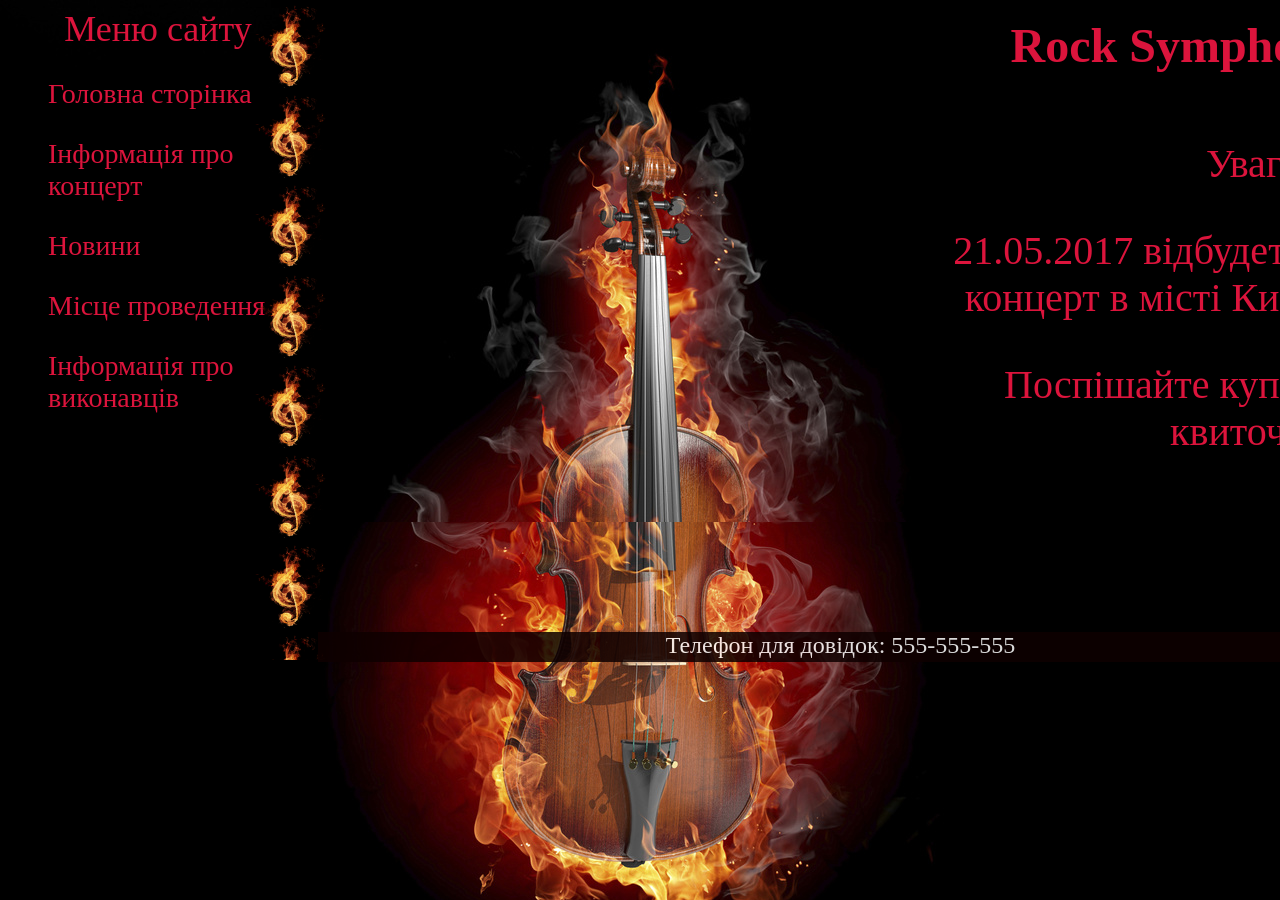
==== web_lab1/index.html @ 3ed970ec "The fitst and main page of the site" ====
<!DOCTYPE html>
	<head>
		<title> Web_lab1 </title>
		<link rel="shortcut icon" href="images/code.ico" type="image/x-icon">
		<link href="styles.css" rel="stylesheet">
		<meta charset="utf-8">
	</head>
	<body>
		<div class = "title"> Rock Symphony </div>
		<div class = "menu">  
			<div class = "title1">Меню сайту </div> 
			<menu>
					<p> <a href="index.html">Головна сторінка</a> 
						<!--<img src = "images/fire4.png" height = "50" width = "40">-->
					</p>
					<p> </p>
					<p> <a href="index.html">Інформація про концерт</a>	
						<!-- <img src = "images/fire4.png" height = "50" width = "40"> -->
					</p>
					<p>


					</p>
					<p> <a href="index.html" title="">Новини</a>	
						<!--<img src = "images/fire4.png" height = "50" width = "40">-->
					</p>
					<p> </p>
					<p> <a href="index.html" title="">Місце проведення</a> 
						<!--<img src = "images/fire4.png" height = "50" width = "40">-->
					</p>
					<p> </p>
					<p> <a href="index.html" title="">Інформація про виконавців</a> 
						<!--<img src = "images/fire4.png" height = "50" width = "40">-->
					</p>	
			</menu>
		</div>
		<div class = "fire"> 
		</div>
		<div class = "main"> 
			<p> Увага!!! </p>
			<p> 21.05.2017 відбудеться концерт в місті Києві!</p>
			<p> Поспішайте купити квиточки!	</p>
		</div>
		
		<div class = "colontitul"> Телефон для довідок: 555-555-555 </div>
	</body>
</html>
---- web_lab1/styles.css ----
html, body {
	width: 1040px;
	font: 18px Times new Roman, sans-serif;
	background-image: url("images/violin.jpg");
}

a {
    color: #DC143C; /* Цвет ссылок */
	text-decoration:none;
}

a:active {
    color: #ffff00; /* Цвет активных ссылок */
}
a:hover {
    color: red; /* Цвет ссылки */
	text-shadow: 3px 3px 20px white;
} 

.title{
	color: #DC143C;
	font: bold 48px Century;
	text-align: right;
	position: relative;
	top: 10px;
	left: 300px;
	height: 50px;
}

.title1{
	color: #DC143C;
	text-align: center;
	font: 36px Сomic Sans MS;
}

.menu{
	color: #DC143C;
	font: 28px Times new Roman;
	width: 300px;
	position: relative;
	top: -50px;
}

.fire{
	width: 100px;
	height: 660px;
	background-image: url("images/fire4.png");
	background-repeat: repeat-y;
	background-size: 80px 90px;
	position: absolute;
	left: 250px;
	top: 0px;
}

.main{
	color: #DC143C;
	font: 40px Times new Roman;
	text-align: right;
	position: absolute;
	top: 100px;
	left: 940px;
	width: 400px;
}

.addition{
	position: absolute;
	top: 10px;
	left: 300px;
}

.colontitul{
	position: relative;
	color: #FFFFFF;
	font: 24px Times new Roman;
	text-align: center;
	top: 140px;
	left: 310px;
	width: 1045px;
	height: 30px;
	background-color: #0F0000;
	opacity: 0.85;
}
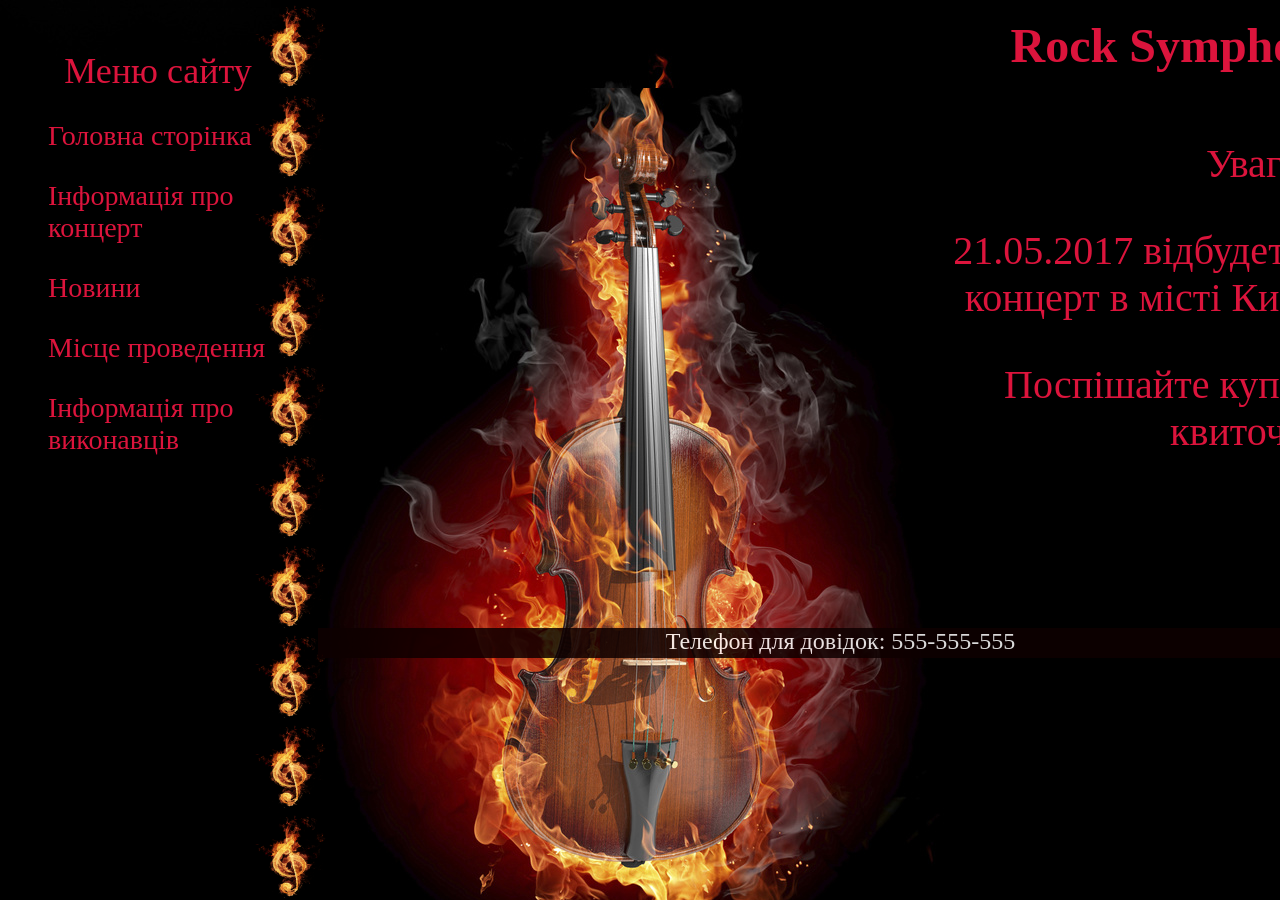
==== commit 88091a65: "Add new page fix some bugs add page info" ====
--- a/web_lab1/index.html
+++ b/web_lab1/index.html
@@ -10,32 +10,18 @@
 		<div class = "menu">  
 			<div class = "title1">Меню сайту </div> 
 			<menu>
-					<p> <a href="index.html">Головна сторінка</a> 
-						<!--<img src = "images/fire4.png" height = "50" width = "40">-->
-					</p>
+					<p> <a href="index.html">Головна сторінка</a> </p>
 					<p> </p>
-					<p> <a href="index.html">Інформація про концерт</a>	
-						<!-- <img src = "images/fire4.png" height = "50" width = "40"> -->
-					</p>
-					<p>
-
-
-					</p>
-					<p> <a href="index.html" title="">Новини</a>	
-						<!--<img src = "images/fire4.png" height = "50" width = "40">-->
-					</p>
+					<p> <a href="info.html">Інформація про концерт</a> </p>
 					<p> </p>
-					<p> <a href="index.html" title="">Місце проведення</a> 
-						<!--<img src = "images/fire4.png" height = "50" width = "40">-->
-					</p>
+					<p> <a href="index.html" title="">Новини</a> </p>
 					<p> </p>
-					<p> <a href="index.html" title="">Інформація про виконавців</a> 
-						<!--<img src = "images/fire4.png" height = "50" width = "40">-->
-					</p>	
+					<p> <a href="index.html" title="">Місце проведення</a> </p>
+					<p> </p>
+					<p> <a href="index.html" title="">Інформація про виконавців</a> </p>	
 			</menu>
 		</div>
-		<div class = "fire"> 
-		</div>
+		<div class = "fire"> </div>
 		<div class = "main"> 
 			<p> Увага!!! </p>
 			<p> 21.05.2017 відбудеться концерт в місті Києві!</p>
--- a/web_lab1/styles.css
+++ b/web_lab1/styles.css
@@ -37,13 +37,24 @@
 	color: #DC143C;
 	font: 28px Times new Roman;
 	width: 300px;
-	position: relative;
-	top: -50px;
+	position: fixed;
+	top: 50px;
 }
 
 .fire{
 	width: 100px;
-	height: 660px;
+	height: 100%;
+	background-image: url("images/fire4.png");
+	background-repeat: repeat-y;
+	background-size: 80px 90px;
+	position: absolute;
+	left: 250px;
+	top: 0px;
+}
+
+.fire1{
+	width: 100px;
+	height: 1590px;
 	background-image: url("images/fire4.png");
 	background-repeat: repeat-y;
 	background-size: 80px 90px;
@@ -62,6 +73,18 @@
 	width: 400px;
 }
 
+.main1{
+	color: #FFA500;
+	font: 28px Times new Roman;
+	text-align: center;
+	position: absolute;
+	top: 100px;
+	left: 320px;
+	width: 980px;
+	background-color: #0F0000;
+	opacity: 0.85;
+}
+
 .addition{
 	position: absolute;
 	top: 10px;
@@ -73,7 +96,20 @@
 	color: #FFFFFF;
 	font: 24px Times new Roman;
 	text-align: center;
-	top: 140px;
+	top: 570px;
+	left: 310px;
+	width: 1045px;
+	height: 30px;
+	background-color: #0F0000;
+	opacity: 0.85;
+}
+
+.colontitul1{
+	position: relative;
+	color: #FFFFFF;
+	font: 24px Times new Roman;
+	text-align: center;
+	top: 1505px;
 	left: 310px;
 	width: 1045px;
 	height: 30px;
